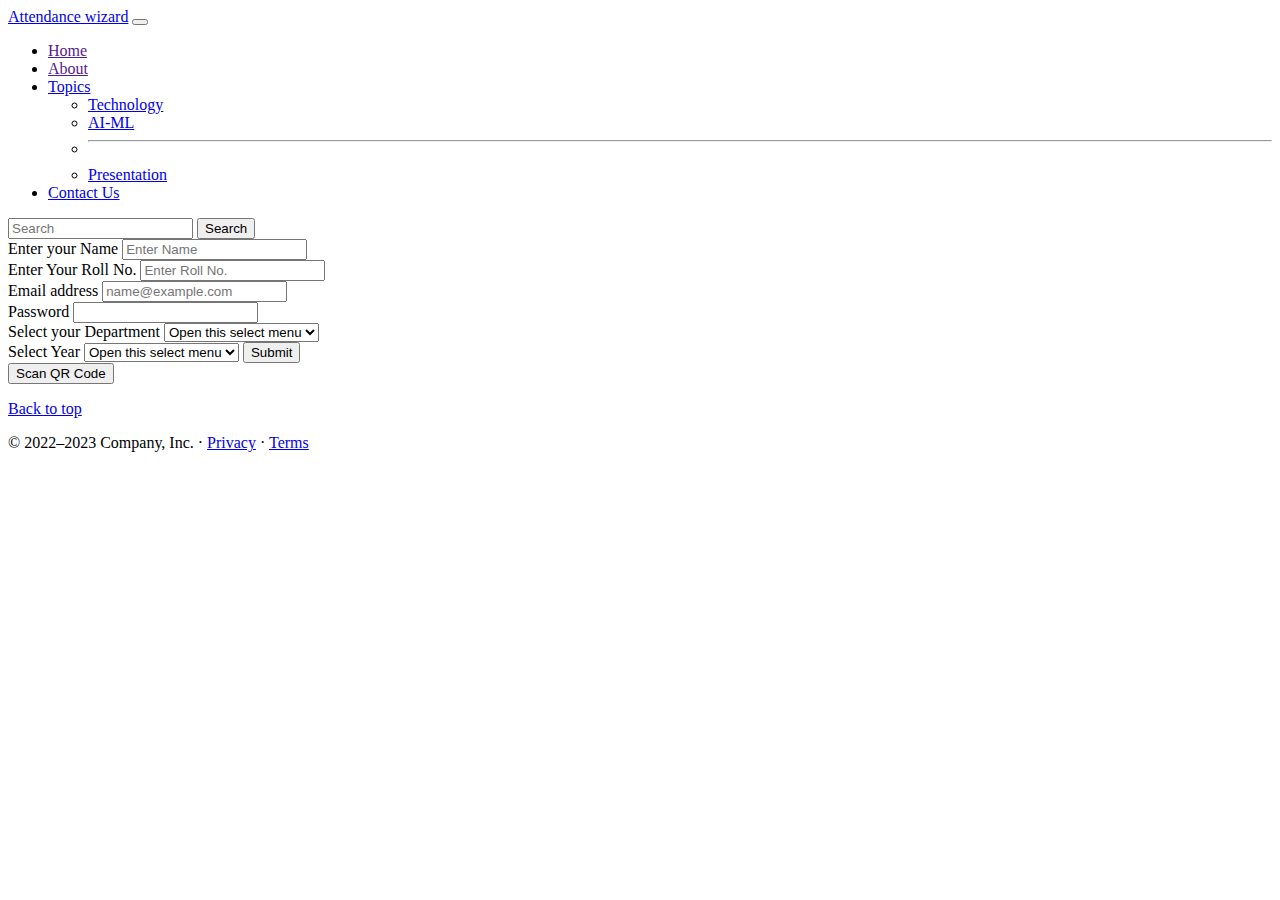
==== user/index.html @ 6a6ac69f "user html created" ====
<!doctype html>
<html lang="en">

<head>
  <meta charset="utf-8">
  <meta name="viewport" content="width=device-width, initial-scale=1">
  <title>User Login Page</title>
  <link href="https://cdn.jsdelivr.net/npm/bootstrap@5.3.0-alpha3/dist/css/bootstrap.min.css" rel="stylesheet"
    integrity="sha384-KK94CHFLLe+nY2dmCWGMq91rCGa5gtU4mk92HdvYe+M/SXH301p5ILy+dN9+nJOZ" crossorigin="anonymous">
</head>


<body>


  <!-- NAVBAR -->
  <nav class="navbar navbar-expand-lg navbar-dark bg-dark">
    <div class="container-fluid">
      <a class="navbar-brand" href="#">Attendance wizard</a>
      <button class="navbar-toggler" type="button" data-bs-toggle="collapse" data-bs-target="#navbarSupportedContent"
        aria-controls="navbarSupportedContent" aria-expanded="false" aria-label="Toggle navigation">
        <span class="navbar-toggler-icon"></span>
      </button>
      <div class="collapse navbar-collapse" id="navbarSupportedContent">
        <ul class="navbar-nav me-auto mb-2 mb-lg-0">
          <li class="nav-item">
            <a class="nav-link" aria-current="page" href="">Home</a>
          </li>
          <li class="nav-item">
            <a class="nav-link" href="">About</a>
          </li>
          <li class="nav-item dropdown">
            <a class="nav-link dropdown-toggle" href="#" role="button" data-bs-toggle="dropdown" aria-expanded="false">
              Topics
            </a>
            <ul class="dropdown-menu">
              <li><a class="dropdown-item" href="#">Technology</a></li>
              <li><a class="dropdown-item" href="#">AI-ML</a></li>
              <li>
                <hr class="dropdown-divider">
              </li>
              <li><a class="dropdown-item" href="#">Presentation</a></li>
            </ul>
          </li>
          <li class="nav-item active">
            <a class="nav-link active" href="./contact.html">Contact Us</a>
          </li>
        </ul>
        <form class="d-flex" role="search">
          <input class="form-control me-2" type="search" placeholder="Search" aria-label="Search">
          <button class="btn btn-outline-success" type="submit">Search</button>
        </form>
      </div>
    </div>
  </nav>


  <!-- Login form -->
  <div class="container my-4">
    <div class="mb-3">
      <label for="exampleFormControlname" class="form-label">Enter your Name</label>
      <input type="name" class="form-control" id="exampleFormControlname" placeholder="Enter Name">
    </div>
    <!-- <div class="mb-3">
      <label for="exampleFormControlvenue" class="form-label">Enter your Department</label>
      <input type="name" class="form-control" id="exampleFormControlvenue"   placeholder="Event Venue">
    </div> -->
    <div class="mb-3">
      <label for="exampleFormControlpercent" class="form-label">Enter Your Roll No.</label>
      <input type="number" class="form-control" id="exampleFormControlpercent"  placeholder="Enter Roll No.">
    </div>
    <div class="mb-3">
      <label for="exampleFormControlInput1" class="form-label">Email address</label>
      <input type="email" class="form-control" id="exampleFormControlInput1" placeholder="name@example.com">
    </div>

    <div class="mb-3">
        <label for="exampleInputPassword1" class="form-label">Password</label>
        <input type="password" class="form-control" id="exampleInputPassword1">
    </div>

    <label for="select" class="form-label">Select your Department</label>
    <select class="form-select" id="select" aria-label="Default select example">
      <option selected>Open this select menu</option>
      <option value="1">CSE</option>
      <option value="2">ECE</option>
      <option value="3">Mechanical</option>
      <option value="3">BT</option>
    </select>
    <br>
    <label for="select" class="form-label">Select Year</label>
    <select class="form-select my-0" id="select" aria-label="Default select example">
      <option selected>Open this select menu</option>
      <option value="1">1st</option>
      <option value="2">2nd</option>
      <option value="3">3rd</option>
      <option value="3">4th</option>
    </select>
    


    <!-- <div class="form-check my-3">
      <input class="form-check-input" type="checkbox" value="" id="flexCheckDefault">
      <label class="form-check-label" for="flexCheckDefault">
        Are you Member?
      </label>
    </div> -->
    
    <button class="btn btn-primary mb-3 my-4">Submit</button>
    <br>
    <button type="button" class="btn btn-secondary mb-3 my-3">Scan QR Code</button>

  </div>





  <!-- Footer -->
  <footer class="container">
    <p class="float-end"><a href="#">Back to top</a></p>
    <p>© 2022–2023 Company, Inc. · <a href="#">Privacy</a> · <a href="#">Terms</a></p>
  </footer>





  <script src="https://cdn.jsdelivr.net/npm/bootstrap@5.3.0-alpha3/dist/js/bootstrap.bundle.min.js"
    integrity="sha384-ENjdO4Dr2bkBIFxQpeoTz1HIcje39Wm4jDKdf19U8gI4ddQ3GYNS7NTKfAdVQSZe"
    crossorigin="anonymous"></script>
</body>

</html>
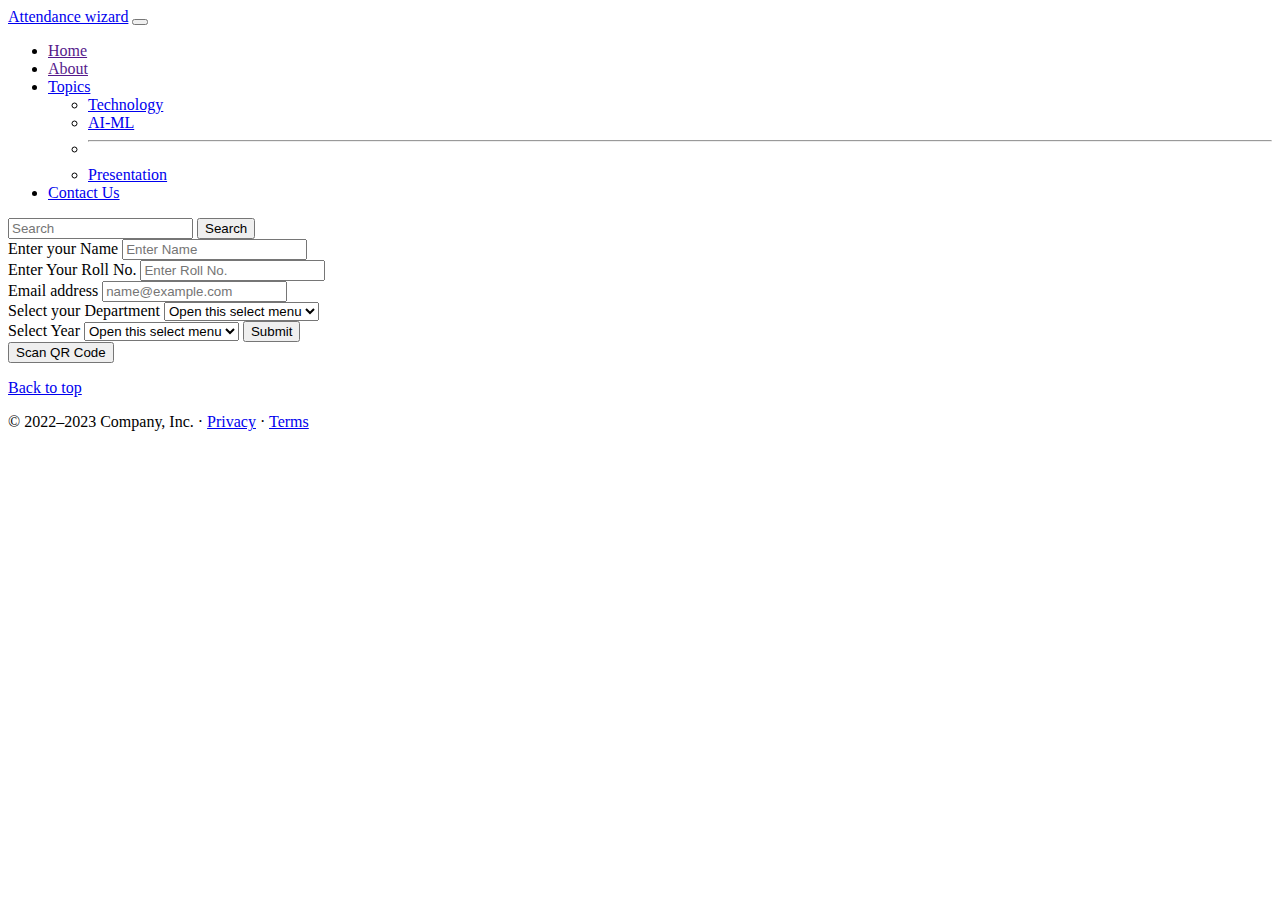
==== commit aff896e6: "update user html" ====
--- a/user/index.html
+++ b/user/index.html
@@ -74,10 +74,10 @@
       <input type="email" class="form-control" id="exampleFormControlInput1" placeholder="name@example.com">
     </div>
 
-    <div class="mb-3">
+    <!-- <div class="mb-3">
         <label for="exampleInputPassword1" class="form-label">Password</label>
         <input type="password" class="form-control" id="exampleInputPassword1">
-    </div>
+    </div> -->
 
     <label for="select" class="form-label">Select your Department</label>
     <select class="form-select" id="select" aria-label="Default select example">
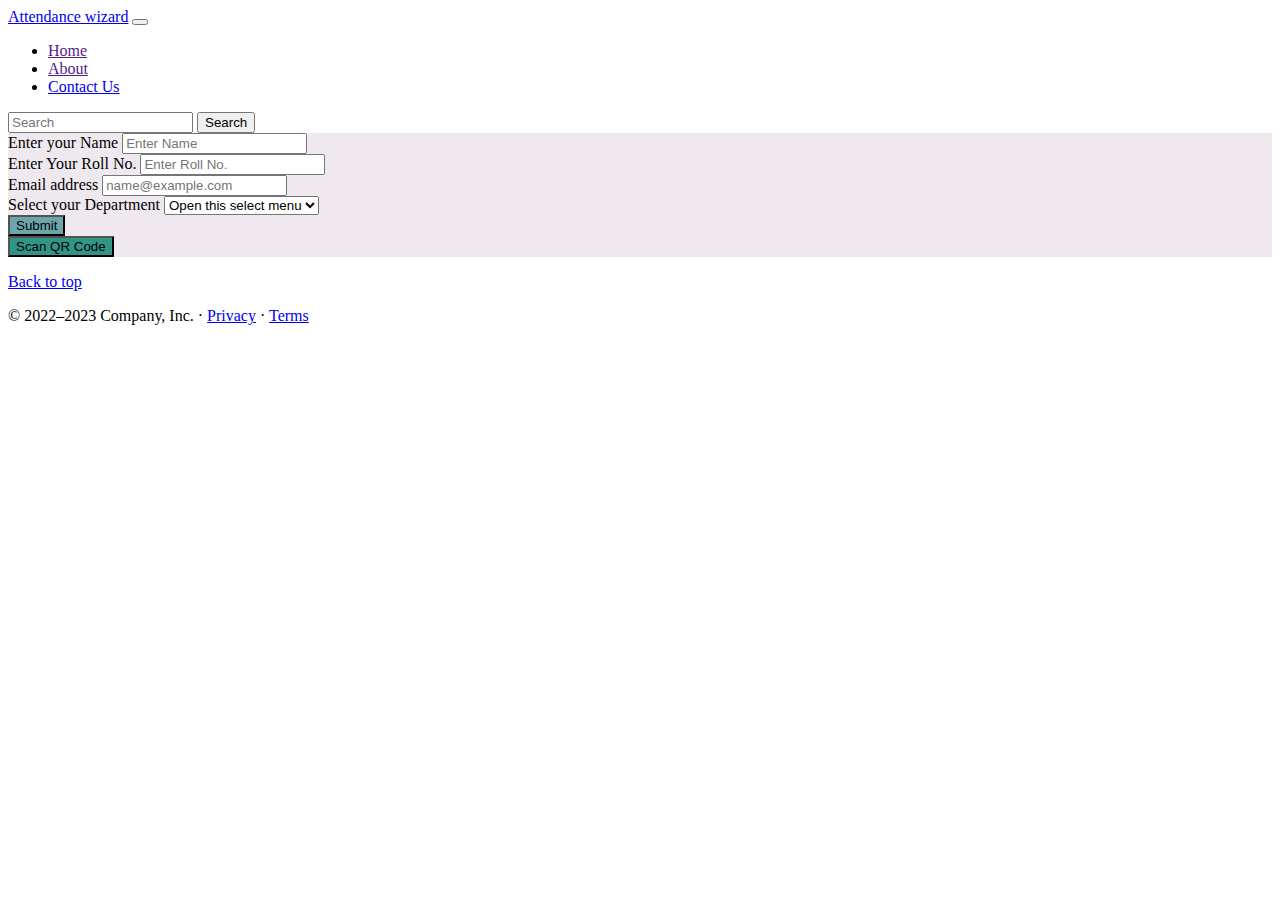
==== commit 35d59d8b: "changes" ====
--- a/user/index.html
+++ b/user/index.html
@@ -7,6 +7,7 @@
   <title>User Login Page</title>
   <link href="https://cdn.jsdelivr.net/npm/bootstrap@5.3.0-alpha3/dist/css/bootstrap.min.css" rel="stylesheet"
     integrity="sha384-KK94CHFLLe+nY2dmCWGMq91rCGa5gtU4mk92HdvYe+M/SXH301p5ILy+dN9+nJOZ" crossorigin="anonymous">
+  <link rel="stylesheet" href="userStyle.css">
 </head>
 
 
@@ -24,12 +25,12 @@
       <div class="collapse navbar-collapse" id="navbarSupportedContent">
         <ul class="navbar-nav me-auto mb-2 mb-lg-0">
           <li class="nav-item">
-            <a class="nav-link" aria-current="page" href="">Home</a>
+            <a class="nav-link active" aria-current="page" href="">Home</a>
           </li>
           <li class="nav-item">
             <a class="nav-link" href="">About</a>
           </li>
-          <li class="nav-item dropdown">
+          <!-- <li class="nav-item dropdown">
             <a class="nav-link dropdown-toggle" href="#" role="button" data-bs-toggle="dropdown" aria-expanded="false">
               Topics
             </a>
@@ -41,9 +42,9 @@
               </li>
               <li><a class="dropdown-item" href="#">Presentation</a></li>
             </ul>
-          </li>
+          </li> -->
           <li class="nav-item active">
-            <a class="nav-link active" href="./contact.html">Contact Us</a>
+            <a class="nav-link" href="./contact.html">Contact Us</a>
           </li>
         </ul>
         <form class="d-flex" role="search">
@@ -67,7 +68,7 @@
     </div> -->
     <div class="mb-3">
       <label for="exampleFormControlpercent" class="form-label">Enter Your Roll No.</label>
-      <input type="number" class="form-control" id="exampleFormControlpercent"  placeholder="Enter Roll No.">
+      <input type="number" class="form-control" id="exampleFormControlpercent" placeholder="Enter Roll No.">
     </div>
     <div class="mb-3">
       <label for="exampleFormControlInput1" class="form-label">Email address</label>
@@ -88,15 +89,15 @@
       <option value="3">BT</option>
     </select>
     <br>
-    <label for="select" class="form-label">Select Year</label>
+    <!-- <label for="select" class="form-label">Select Year</label>
     <select class="form-select my-0" id="select" aria-label="Default select example">
       <option selected>Open this select menu</option>
       <option value="1">1st</option>
       <option value="2">2nd</option>
       <option value="3">3rd</option>
       <option value="3">4th</option>
-    </select>
-    
+    </select> -->
+
 
 
     <!-- <div class="form-check my-3">
@@ -105,10 +106,10 @@
         Are you Member?
       </label>
     </div> -->
-    
-    <button class="btn btn-primary mb-3 my-4">Submit</button>
+
+    <button class="btn btn-success submit mb-3 my-4">Submit</button>
     <br>
-    <button type="button" class="btn btn-secondary mb-3 my-3">Scan QR Code</button>
+    <button type="button" class="btn btn-secondary scan mb-3 my-3">Scan QR Code</button>
 
   </div>
 
@@ -117,7 +118,7 @@
 
 
   <!-- Footer -->
-  <footer class="container">
+  <footer class="footer container">
     <p class="float-end"><a href="#">Back to top</a></p>
     <p>© 2022–2023 Company, Inc. · <a href="#">Privacy</a> · <a href="#">Terms</a></p>
   </footer>
--- a/user/userStyle.css
+++ b/user/userStyle.css
@@ -0,0 +1,12 @@
+.container{
+    background-color: rgb(239, 233, 239);
+}
+.submit{
+    background-color: rgb(108, 166, 170);
+}
+.scan{
+    background-color: rgb(49, 149, 134);
+}
+.footer{
+    background-color: white;
+}
